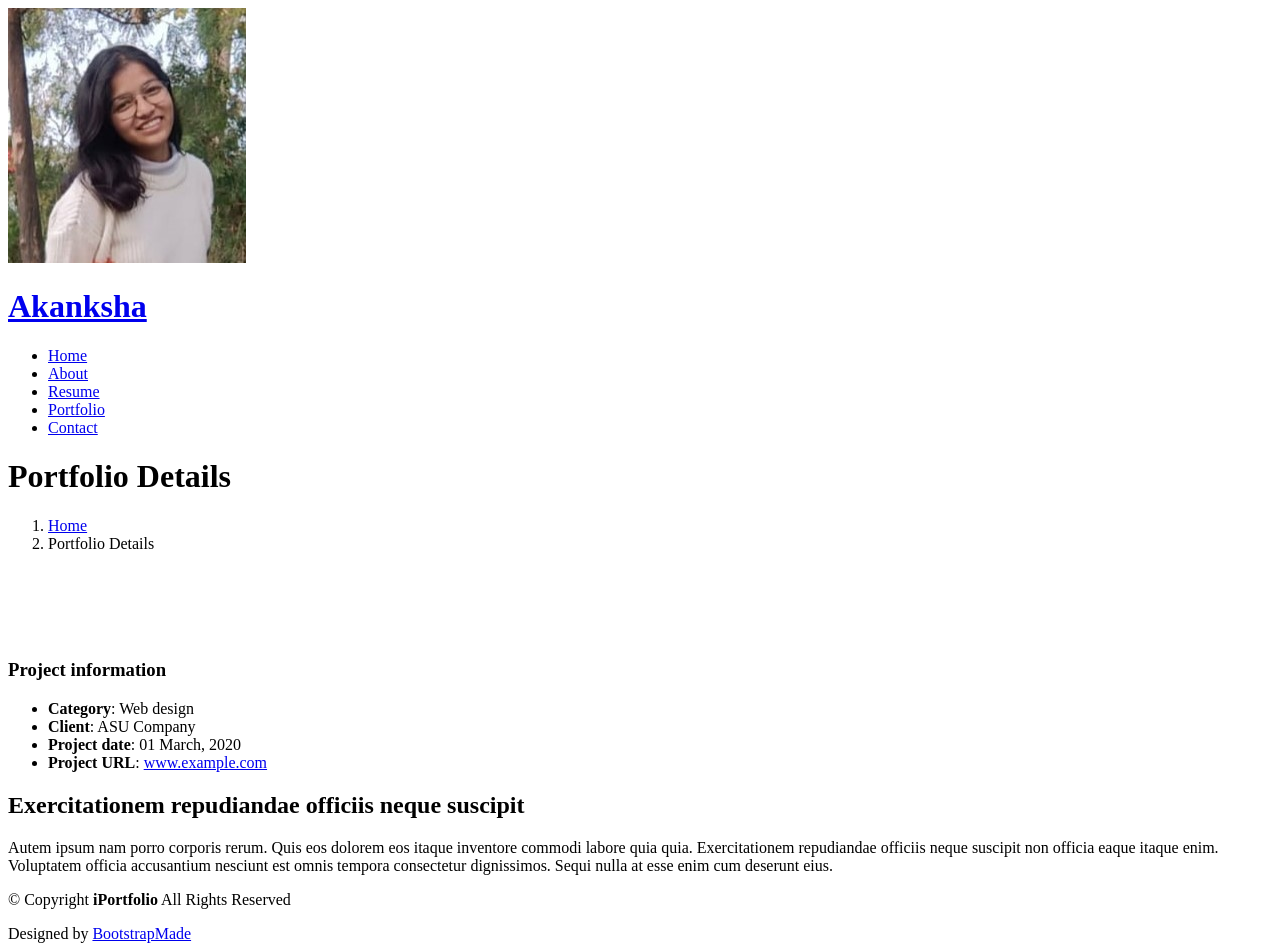
==== portfolio-details.html @ 5bd3c894 "added profile picture" ====
<!DOCTYPE html>
<html lang="en">

<head>
  <meta charset="utf-8">
  <meta content="width=device-width, initial-scale=1.0" name="viewport">
  <title>Portfolio Details - iPortfolio Bootstrap Template</title>
  <meta content="" name="description">
  <meta content="" name="keywords">

  <!-- Favicons -->
  <link href="assets/img/favicon.png" rel="icon">
  <link href="assets/img/apple-touch-icon.png" rel="apple-touch-icon">

  <!-- Fonts -->
  <link href="https://fonts.googleapis.com" rel="preconnect">
  <link href="https://fonts.gstatic.com" rel="preconnect" crossorigin>
  <link href="https://fonts.googleapis.com/css2?family=Roboto:ital,wght@0,100;0,300;0,400;0,500;0,700;0,900;1,100;1,300;1,400;1,500;1,700;1,900&family=Poppins:ital,wght@0,100;0,200;0,300;0,400;0,500;0,600;0,700;0,800;0,900;1,100;1,200;1,300;1,400;1,500;1,600;1,700;1,800;1,900&family=Raleway:ital,wght@0,100;0,200;0,300;0,400;0,500;0,600;0,700;0,800;0,900;1,100;1,200;1,300;1,400;1,500;1,600;1,700;1,800;1,900&display=swap" rel="stylesheet">

  <!-- Vendor CSS Files -->
  <link href="assets/vendor/bootstrap/css/bootstrap.min.css" rel="stylesheet">
  <link href="assets/vendor/bootstrap-icons/bootstrap-icons.css" rel="stylesheet">
  <link href="assets/vendor/aos/aos.css" rel="stylesheet">
  <link href="assets/vendor/glightbox/css/glightbox.min.css" rel="stylesheet">
  <link href="assets/vendor/swiper/swiper-bundle.min.css" rel="stylesheet">

  <!-- Main CSS File -->
  <link href="assets/css/main.css" rel="stylesheet">

  <!-- =======================================================
  * Template Name: iPortfolio
  * Template URL: https://bootstrapmade.com/iportfolio-bootstrap-portfolio-websites-template/
  * Updated: Jun 29 2024 with Bootstrap v5.3.3
  * Author: BootstrapMade.com
  * License: https://bootstrapmade.com/license/
  ======================================================== -->
</head>

<body class="portfolio-details-page">

  <header id="header" class="header dark-background d-flex flex-column">
    <i class="header-toggle d-xl-none bi bi-list"></i>

    <div class="profile-img">
      <img src="assets/img/my-profile-img.jpeg" alt="" class="img-fluid rounded-circle">
    </div>

    <a href="index.html" class="logo d-flex align-items-center justify-content-center">
      <!-- Uncomment the line below if you also wish to use an image logo -->
      <!-- <img src="assets/img/logo.png" alt=""> -->
      <h1 class="sitename">Akanksha</h1>
    </a>

    <div class="social-links text-center">
      <a href="mailto:ak.t.kree@gmail.com" class="gmail"><i class="bi bi-envelope"></i> <i class="bi bi-google"></i></a>
      <a href="#" class="github"><i class="bi bi-github"></i></a>
      <a href="#" class="linkedin"><i class="bi bi-linkedin"></i></a>
    </div>

    <nav id="navmenu" class="navmenu">
      <ul>
        <li><a href="#hero"><i class="bi bi-house navicon"></i>Home</a></li>
        <li><a href="#about"><i class="bi bi-person navicon"></i> About</a></li>
        <li><a href="#resume"><i class="bi bi-file-earmark-text navicon"></i> Resume</a></li>
        <li><a href="#portfolio"><i class="bi bi-images navicon"></i> Portfolio</a></li>
        <li><a href="#contact"><i class="bi bi-envelope navicon"></i> Contact</a></li>
      </ul>
    </nav>

  </header>

  <main class="main">

    <!-- Page Title -->
    <div class="page-title dark-background">
      <div class="container d-lg-flex justify-content-between align-items-center">
        <h1 class="mb-2 mb-lg-0">Portfolio Details</h1>
        <nav class="breadcrumbs">
          <ol>
            <li><a href="index.html">Home</a></li>
            <li class="current">Portfolio Details</li>
          </ol>
        </nav>
      </div>
    </div><!-- End Page Title -->

    <!-- Portfolio Details Section -->
    <section id="portfolio-details" class="portfolio-details section">

      <div class="container" data-aos="fade-up" data-aos-delay="100">

        <div class="row gy-4">

          <div class="col-lg-8">
            <div class="portfolio-details-slider swiper init-swiper">

              <script type="application/json" class="swiper-config">
                {
                  "loop": true,
                  "speed": 600,
                  "autoplay": {
                    "delay": 5000
                  },
                  "slidesPerView": "auto",
                  "pagination": {
                    "el": ".swiper-pagination",
                    "type": "bullets",
                    "clickable": true
                  }
                }
              </script>

              <div class="swiper-wrapper align-items-center">

                <div class="swiper-slide">
                  <img src="assets/img/portfolio/app-1.jpg" alt="">
                </div>

                <div class="swiper-slide">
                  <img src="assets/img/portfolio/product-1.jpg" alt="">
                </div>

                <div class="swiper-slide">
                  <img src="assets/img/portfolio/branding-1.jpg" alt="">
                </div>

                <div class="swiper-slide">
                  <img src="assets/img/portfolio/books-1.jpg" alt="">
                </div>

              </div>
              <div class="swiper-pagination"></div>
            </div>
          </div>

          <div class="col-lg-4">
            <div class="portfolio-info" data-aos="fade-up" data-aos-delay="200">
              <h3>Project information</h3>
              <ul>
                <li><strong>Category</strong>: Web design</li>
                <li><strong>Client</strong>: ASU Company</li>
                <li><strong>Project date</strong>: 01 March, 2020</li>
                <li><strong>Project URL</strong>: <a href="#">www.example.com</a></li>
              </ul>
            </div>
            <div class="portfolio-description" data-aos="fade-up" data-aos-delay="300">
              <h2>Exercitationem repudiandae officiis neque suscipit</h2>
              <p>
                Autem ipsum nam porro corporis rerum. Quis eos dolorem eos itaque inventore commodi labore quia quia. Exercitationem repudiandae officiis neque suscipit non officia eaque itaque enim. Voluptatem officia accusantium nesciunt est omnis tempora consectetur dignissimos. Sequi nulla at esse enim cum deserunt eius.
              </p>
            </div>
          </div>

        </div>

      </div>

    </section><!-- /Portfolio Details Section -->

  </main>

  <footer id="footer" class="footer position-relative light-background">

    <div class="container">
      <div class="copyright text-center ">
        <p>© <span>Copyright</span> <strong class="px-1 sitename">iPortfolio</strong> <span>All Rights Reserved</span></p>
      </div>
      <div class="credits">
        <!-- All the links in the footer should remain intact. -->
        <!-- You can delete the links only if you've purchased the pro version. -->
        <!-- Licensing information: https://bootstrapmade.com/license/ -->
        <!-- Purchase the pro version with working PHP/AJAX contact form: [buy-url] -->
        Designed by <a href="https://bootstrapmade.com/">BootstrapMade</a>
      </div>
    </div>

  </footer>

  <!-- Scroll Top -->
  <a href="#" id="scroll-top" class="scroll-top d-flex align-items-center justify-content-center"><i class="bi bi-arrow-up-short"></i></a>

  <!-- Preloader -->
  <div id="preloader"></div>

  <!-- Vendor JS Files -->
  <script src="assets/vendor/bootstrap/js/bootstrap.bundle.min.js"></script>
  <script src="assets/vendor/php-email-form/validate.js"></script>
  <script src="assets/vendor/aos/aos.js"></script>
  <script src="assets/vendor/typed.js/typed.umd.js"></script>
  <script src="assets/vendor/purecounter/purecounter_vanilla.js"></script>
  <script src="assets/vendor/waypoints/noframework.waypoints.js"></script>
  <script src="assets/vendor/glightbox/js/glightbox.min.js"></script>
  <script src="assets/vendor/imagesloaded/imagesloaded.pkgd.min.js"></script>
  <script src="assets/vendor/isotope-layout/isotope.pkgd.min.js"></script>
  <script src="assets/vendor/swiper/swiper-bundle.min.js"></script>

  <!-- Main JS File -->
  <script src="assets/js/main.js"></script>

</body>

</html>
---- assets/css/main.css ----
/**
* Template Name: iPortfolio
* Template URL: https://bootstrapmade.com/iportfolio-bootstrap-portfolio-websites-template/
* Updated: Jun 29 2024 with Bootstrap v5.3.3
* Author: BootstrapMade.com
* License: https://bootstrapmade.com/license/
*/

/*--------------------------------------------------------------
# Font & Color Variables
# Help: https://bootstrapmade.com/color-system/
--------------------------------------------------------------*/
/* Fonts */
:root {
  --default-font: "Roboto",  system-ui, -apple-system, "Segoe UI", Roboto, "Helvetica Neue", Arial, "Noto Sans", "Liberation Sans", sans-serif, "Apple Color Emoji", "Segoe UI Emoji", "Segoe UI Symbol", "Noto Color Emoji";
  --heading-font: "Raleway",  sans-serif;
  --nav-font: "Poppins",  sans-serif;
}

/* Global Colors - The following color variables are used throughout the website. Updating them here will change the color scheme of the entire website */
:root { 
  --background-color: #ffffff; /* Background color for the entire website, including individual sections */
  --default-color: #272829; /* Default color used for the majority of the text content across the entire website */
  --heading-color: #050d18; /* Color for headings, subheadings and title throughout the website */
  --accent-color: #149ddd; /* Accent color that represents your brand on the website. It's used for buttons, links, and other elements that need to stand out */
  --surface-color: #ffffff; /* The surface color is used as a background of boxed elements within sections, such as cards, icon boxes, or other elements that require a visual separation from the global background. */
  --contrast-color: #ffffff; /* Contrast color for text, ensuring readability against backgrounds of accent, heading, or default colors. */
}

/* Nav Menu Colors - The following color variables are used specifically for the navigation menu. They are separate from the global colors to allow for more customization options */
:root {
  --nav-color: #a8a9b4;  /* The default color of the main navmenu links */
  --nav-hover-color: #ffffff; /* Applied to main navmenu links when they are hovered over or active */
  --nav-mobile-background-color: #040b14; /* Used as the background color for mobile navigation menu */
  --nav-dropdown-background-color: #040b14; /* Used as the background color for dropdown items that appear when hovering over primary navigation items */
  --nav-dropdown-color: #a8a9b4; /* Used for navigation links of the dropdown items in the navigation menu. */
  --nav-dropdown-hover-color: #ffffff; /* Similar to --nav-hover-color, this color is applied to dropdown navigation links when they are hovered over. */
}

/* Color Presets - These classes override global colors when applied to any section or element, providing reuse of the sam color scheme. */

.light-background {
  --background-color: #f4fafd;
  --surface-color: #ffffff;
}

.dark-background {
  --background-color: #040b14;
  --default-color: #ffffff;
  --heading-color: #ffffff;
  --surface-color: #151f2b;
  --contrast-color: #ffffff;
}

/* Smooth scroll */
:root {
  scroll-behavior: smooth;
}

/*--------------------------------------------------------------
# General Styling & Shared Classes
--------------------------------------------------------------*/
body {
  color: var(--default-color);
  background-color: var(--background-color);
  font-family: var(--default-font);
}

a {
  color: var(--accent-color);
  text-decoration: none;
  transition: 0.3s;
}

a:hover {
  color: color-mix(in srgb, var(--accent-color), transparent 25%);
  text-decoration: none;
}

h1,
h2,
h3,
h4,
h5,
h6 {
  color: var(--heading-color);
  font-family: var(--heading-font);
}

/* PHP Email Form Messages
------------------------------*/
.php-email-form .error-message {
  display: none;
  background: #df1529;
  color: #ffffff;
  text-align: left;
  padding: 15px;
  margin-bottom: 24px;
  font-weight: 600;
}

.php-email-form .sent-message {
  display: none;
  color: #ffffff;
  background: #059652;
  text-align: center;
  padding: 15px;
  margin-bottom: 24px;
  font-weight: 600;
}

.php-email-form .loading {
  display: none;
  background: var(--surface-color);
  text-align: center;
  padding: 15px;
  margin-bottom: 24px;
}

.php-email-form .loading:before {
  content: "";
  display: inline-block;
  border-radius: 50%;
  width: 24px;
  height: 24px;
  margin: 0 10px -6px 0;
  border: 3px solid var(--accent-color);
  border-top-color: var(--surface-color);
  animation: php-email-form-loading 1s linear infinite;
}

@keyframes php-email-form-loading {
  0% {
    transform: rotate(0deg);
  }

  100% {
    transform: rotate(360deg);
  }
}

/*--------------------------------------------------------------
# Global Header
--------------------------------------------------------------*/
.header {
  color: var(--default-color);
  background-color: var(--background-color);
  position: fixed;
  top: 0;
  left: 0;
  bottom: 0;
  padding: 0 15px;
  width: 300px;
  transition: all ease-in-out 0.3s;
  overflow-y: auto;
  z-index: 997;
  border-right: 1px solid color-mix(in srgb, var(--default-color), transparent 90%);
}

.header .profile-img img {
  margin: 15px auto;
  display: block;
  width: 120px;
  border: 8px solid color-mix(in srgb, var(--default-color), transparent 85%);
}

.header .logo {
  line-height: 1;
  margin-bottom: 15px;
}

.header .logo img {
  max-height: 32px;
  margin-right: 8px;
}

.header .logo h1 {
  font-size: 24px;
  margin: 0;
  font-weight: 700;
  color: var(--heading-color);
}

.header .social-links {
  margin: 0 0 20px 0;
}

.header .social-links a {
  font-size: 16px;
  display: inline-flex;
  align-items: center;
  justify-content: center;
  background: color-mix(in srgb, var(--default-color), transparent 90%);
  color: var(--default-color);
  margin: 0 2px;
  border-radius: 50%;
  text-align: center;
  width: 40px;
  height: 40px;
  transition: 0.3s;
}

.header .social-links a:hover {
  color: var(--contrast-color);
  background: var(--accent-color);
}

@media (min-width: 1200px) {

  .header~main,
  .header~#footer {
    margin-left: 300px;
  }
}

@media (max-width: 1199px) {
  .header {
    left: -100%;
  }
}

.header.header-show {
  left: 0;
}

.header .header-toggle {
  color: var(--contrast-color);
  background-color: var(--accent-color);
  font-size: 22px;
  display: flex;
  align-items: center;
  justify-content: center;
  width: 40px;
  height: 40px;
  border-radius: 50%;
  cursor: pointer;
  position: fixed;
  top: 15px;
  right: 15px;
  z-index: 9999;
  transition: background-color 0.3s;
}

.header .header-toggle:hover {
  color: var(--contrast-color);
  background-color: color-mix(in srgb, var(--accent-color) 90%, white 15%);
}

/*--------------------------------------------------------------
# Navigation Menu
--------------------------------------------------------------*/
.mobile-nav-toggle {
  display: none;
}

.navmenu {
  padding: 0;
  z-index: 9997;
}

.navmenu ul {
  list-style: none;
  padding: 0 0 20px 0;
  margin: 0;
}

.navmenu a,
.navmenu a:focus {
  color: var(--nav-color);
  padding: 15px 10px;
  font-family: var(--nav-font);
  font-size: 16px;
  font-weight: 400;
  display: flex;
  align-items: center;
  white-space: nowrap;
  transition: 0.3s;
  width: 100%;
}

.navmenu a .navicon,
.navmenu a:focus .navicon {
  font-size: 20px;
  margin-right: 10px;
}

.navmenu a .toggle-dropdown,
.navmenu a:focus .toggle-dropdown {
  font-size: 12px;
  line-height: 0;
  margin-left: auto;
  width: 30px;
  height: 30px;
  display: flex;
  align-items: center;
  justify-content: center;
  border-radius: 50%;
  transition: 0.3s;
  flex-shrink: 0;
  background-color: color-mix(in srgb, var(--accent-color), transparent 90%);
}

.navmenu a .toggle-dropdown:hover,
.navmenu a:focus .toggle-dropdown:hover {
  background-color: var(--accent-color);
  color: var(--contrast-color);
}

.navmenu a:hover,
.navmenu .active,
.navmenu .active:focus {
  color: var(--nav-hover-color);
}

.navmenu a:hover .navicon,
.navmenu .active .navicon,
.navmenu .active:focus .navicon {
  color: var(--accent-color);
}

.navmenu .active .toggle-dropdown,
.navmenu .active:focus .toggle-dropdown {
  background-color: var(--accent-color);
  color: var(--contrast-color);
  transform: rotate(180deg);
}

.navmenu .dropdown {
  display: block;
}

.navmenu .dropdown a,
.navmenu .dropdown a:focus {
  color: --nav-dropdown-color;
}

.navmenu .dropdown a:hover,
.navmenu .dropdown .active,
.navmenu .dropdown .active:focus {
  color: var(--nav-dropdown-hover-color);
}

.navmenu .dropdown ul {
  position: static;
  display: none;
  z-index: 99;
  padding: 5px 10px;
  margin: 5px 10px;
  background-color: var(--nav-dropdown-background-color);
  border: 1px solid color-mix(in srgb, var(--default-color), transparent 90%);
  box-shadow: none;
  transition: all 0.5s ease-in-out;
}

.navmenu .dropdown ul ul {
  background-color: rgba(33, 37, 41, 0.1);
}

.navmenu .dropdown>.dropdown-active {
  display: block;
  background-color: rgba(33, 37, 41, 0.03);
}

/*--------------------------------------------------------------
# Global Footer
--------------------------------------------------------------*/
.footer {
  color: var(--default-color);
  background-color: var(--background-color);
  font-size: 14px;
  padding: 40px 0;
  position: relative;
  border-top: 1px solid color-mix(in srgb, var(--default-color), transparent 90%);
}

.footer .copyright p {
  margin-bottom: 0;
}

.footer .credits {
  margin-top: 4px;
  font-size: 13px;
  text-align: center;
}

/*--------------------------------------------------------------
# Preloader
--------------------------------------------------------------*/
#preloader {
  position: fixed;
  inset: 0;
  z-index: 999999;
  overflow: hidden;
  background: var(--background-color);
  transition: all 0.6s ease-out;
}

#preloader:before {
  content: "";
  position: fixed;
  top: calc(50% - 30px);
  left: calc(50% - 30px);
  border: 6px solid #ffffff;
  border-color: var(--accent-color) transparent var(--accent-color) transparent;
  border-radius: 50%;
  width: 60px;
  height: 60px;
  animation: animate-preloader 1.5s linear infinite;
}

@keyframes animate-preloader {
  0% {
    transform: rotate(0deg);
  }

  100% {
    transform: rotate(360deg);
  }
}

/*--------------------------------------------------------------
# Scroll Top Button
--------------------------------------------------------------*/
.scroll-top {
  position: fixed;
  visibility: hidden;
  opacity: 0;
  right: 15px;
  bottom: -15px;
  z-index: 99999;
  background-color: var(--accent-color);
  width: 44px;
  height: 44px;
  border-radius: 50px;
  transition: all 0.4s;
}

.scroll-top i {
  font-size: 24px;
  color: var(--contrast-color);
  line-height: 0;
}

.scroll-top:hover {
  background-color: color-mix(in srgb, var(--accent-color), transparent 20%);
  color: var(--contrast-color);
}

.scroll-top.active {
  visibility: visible;
  opacity: 1;
  bottom: 15px;
}

/*--------------------------------------------------------------
# Disable aos animation delay on mobile devices
--------------------------------------------------------------*/
@media screen and (max-width: 768px) {
  [data-aos-delay] {
    transition-delay: 0 !important;
  }
}

/*--------------------------------------------------------------
# Global Page Titles & Breadcrumbs
--------------------------------------------------------------*/
.page-title {
  color: var(--default-color);
  background-color: var(--background-color);
  padding: 25px 0;
  position: relative;
}

.page-title h1 {
  font-size: 24px;
  font-weight: 700;
}

.page-title .breadcrumbs ol {
  display: flex;
  flex-wrap: wrap;
  list-style: none;
  padding: 0;
  margin: 0;
  font-size: 14px;
  font-weight: 400;
}

.page-title .breadcrumbs ol li+li {
  padding-left: 10px;
}

.page-title .breadcrumbs ol li+li::before {
  content: "/";
  display: inline-block;
  padding-right: 10px;
  color: color-mix(in srgb, var(--default-color), transparent 70%);
}

/*--------------------------------------------------------------
# Global Sections
--------------------------------------------------------------*/
section,
.section {
  color: var(--default-color);
  background-color: var(--background-color);
  padding: 60px 0;
  overflow: clip;
}

/*--------------------------------------------------------------
# Global Section Titles
--------------------------------------------------------------*/
.section-title {
  padding-bottom: 60px;
  position: relative;
}

.section-title h2 {
  font-size: 32px;
  font-weight: 700;
  margin-bottom: 20px;
  padding-bottom: 20px;
  position: relative;
}

.section-title h2:after {
  content: "";
  position: absolute;
  display: block;
  width: 50px;
  height: 3px;
  background: var(--accent-color);
  left: 0;
  bottom: 0;
}

.section-title p {
  margin-bottom: 0;
}

/*--------------------------------------------------------------
# Hero Section
--------------------------------------------------------------*/
.hero {
  width: 100%;
  min-height: 100vh;
  position: relative;
  padding: 80px 0;
  display: flex;
  align-items: center;
  justify-content: center;
}

.hero img {
  position: absolute;
  inset: 0;
  display: block;
  width: 100%;
  height: 100%;
  object-fit: cover;
  z-index: 1;
}

.hero:before {
  content: "";
  background: color-mix(in srgb, var(--background-color), transparent 70%);
  position: absolute;
  inset: 0;
  z-index: 2;
}

.hero .container {
  position: relative;
  z-index: 3;
}

.hero h2 {
  margin: 0;
  font-size: 64px;
  font-weight: 700;
}

.hero p {
  margin: 5px 0 0 0;
  font-size: 26px;
}

.hero p span {
  letter-spacing: 1px;
  border-bottom: 2px solid var(--accent-color);
}

.hero .social-links {
  margin-top: 25px;
}

.hero .social-links a {
  font-size: 24px;
  display: inline-block;
  color: color-mix(in srgb, var(--default-color), transparent 50%);
  line-height: 1;
  margin-right: 20px;
  transition: 0.3s;
}

.hero .social-links a:hover {
  color: var(--accent-color);
}

@media (max-width: 768px) {
  .hero h2 {
    font-size: 32px;
  }

  .hero p {
    font-size: 20px;
  }
}

/*--------------------------------------------------------------
# About Section
--------------------------------------------------------------*/
.about .content h2 {
  font-weight: 700;
  font-size: 24px;
}

.about .content ul {
  list-style: none;
  padding: 0;
}

.about .content ul li {
  margin-bottom: 20px;
  display: flex;
  align-items: center;
}

.about .content ul strong {
  margin-right: 10px;
}

.about .content ul i {
  font-size: 16px;
  margin-right: 5px;
  color: var(--accent-color);
  line-height: 0;
}

/*--------------------------------------------------------------
# Stats Section
--------------------------------------------------------------*/
.stats .stats-item {
  padding: 30px;
  width: 100%;
}

.stats .stats-item i {
  color: var(--accent-color);
  display: block;
  font-size: 44px;
  float: left;
  line-height: 0;
}

.stats .stats-item .purecounter {
  color: var(--heading-color);
  font-size: 48px;
  line-height: 40px;
  display: block;
  font-weight: 700;
  margin-left: 60px;
}

.stats .stats-item p {
  color: color-mix(in srgb, var(--default-color), transparent 40%);
  padding: 15px 0 0 0;
  margin: 0 0 0 60px;
  font-family: var(--heading-font);
  font-size: 14px;
}

/*--------------------------------------------------------------
# Skills Section
--------------------------------------------------------------*/
.skills .progress {
  height: 60px;
  display: block;
  background: none;
  border-radius: 0;
}

.skills .progress .skill {
  color: var(--heading-color);
  padding: 0;
  margin: 0 0 6px 0;
  text-transform: uppercase;
  display: block;
  font-weight: 600;
  font-family: var(--heading-font);
}

.skills .progress .skill .val {
  float: right;
  font-style: normal;
}

.skills .progress-bar-wrap {
  background: color-mix(in srgb, var(--default-color), transparent 90%);
  height: 10px;
}

.skills .progress-bar {
  width: 1px;
  height: 10px;
  transition: 0.9s;
  background-color: var(--accent-color);
}

/*--------------------------------------------------------------
# Resume Section
--------------------------------------------------------------*/
.resume .resume-title {
  color: var(--heading-color);
  font-size: 26px;
  font-weight: 700;
  margin-top: 20px;
  margin-bottom: 20px;
}

.resume .resume-item {
  padding: 0 0 20px 20px;
  margin-top: -2px;
  border-left: 2px solid var(--accent-color);
  position: relative;
}

.resume .resume-item h4 {
  line-height: 18px;
  font-size: 18px;
  font-weight: 600;
  text-transform: uppercase;
  color: color-mix(in srgb, var(--default-color), transparent 20%);
  margin-bottom: 10px;
}

.resume .resume-item h5 {
  font-size: 16px;
  padding: 5px 15px;
  display: inline-block;
  font-weight: 600;
  margin-bottom: 10px;
}

.resume .resume-item ul {
  padding-left: 20px;
}

.resume .resume-item ul li {
  padding-bottom: 10px;
}

.resume .resume-item:last-child {
  padding-bottom: 0;
}

.resume .resume-item::before {
  content: "";
  position: absolute;
  width: 16px;
  height: 16px;
  border-radius: 50px;
  left: -9px;
  top: 0;
  background: var(--background-color);
  border: 2px solid var(--accent-color);
}

/*--------------------------------------------------------------
# Portfolio Section
--------------------------------------------------------------*/
.portfolio .portfolio-filters {
  padding: 0;
  margin: 0 auto 20px auto;
  list-style: none;
  text-align: center;
}

.portfolio .portfolio-filters li {
  cursor: pointer;
  display: inline-block;
  padding: 0;
  font-size: 14px;
  font-weight: 400;
  margin: 0 10px;
  line-height: 1;
  text-transform: uppercase;
  margin-bottom: 10px;
  transition: all 0.3s ease-in-out;
}

.portfolio .portfolio-filters li:hover,
.portfolio .portfolio-filters li.filter-active {
  color: var(--accent-color);
}

.portfolio .portfolio-filters li:first-child {
  margin-left: 0;
}

.portfolio .portfolio-filters li:last-child {
  margin-right: 0;
}

@media (max-width: 575px) {
  .portfolio .portfolio-filters li {
    font-size: 14px;
    margin: 0 5px;
  }
}

.portfolio .portfolio-content {
  position: relative;
  overflow: hidden;
}

.portfolio .portfolio-content img {
  transition: 0.3s;
}

.portfolio .portfolio-content .portfolio-info {
  opacity: 0;
  position: absolute;
  inset: 0;
  z-index: 3;
  transition: all ease-in-out 0.3s;
  background: rgba(0, 0, 0, 0.6);
  padding: 15px;
}

.portfolio .portfolio-content .portfolio-info h4 {
  font-size: 14px;
  padding: 5px 10px;
  font-weight: 400;
  color: #ffffff;
  display: inline-block;
  background-color: var(--accent-color);
}

.portfolio .portfolio-content .portfolio-info p {
  position: absolute;
  bottom: 10px;
  text-align: center;
  display: inline-block;
  left: 0;
  right: 0;
  font-size: 16px;
  font-weight: 600;
  color: rgba(255, 255, 255, 0.8);
}

.portfolio .portfolio-content .portfolio-info .preview-link,
.portfolio .portfolio-content .portfolio-info .details-link {
  position: absolute;
  left: calc(50% - 40px);
  font-size: 26px;
  top: calc(50% - 14px);
  color: #fff;
  transition: 0.3s;
  line-height: 1.2;
}

.portfolio .portfolio-content .portfolio-info .preview-link:hover,
.portfolio .portfolio-content .portfolio-info .details-link:hover {
  color: var(--accent-color);
}

.portfolio .portfolio-content .portfolio-info .details-link {
  left: 50%;
  font-size: 34px;
  line-height: 0;
}

.portfolio .portfolio-content:hover .portfolio-info {
  opacity: 1;
}

.portfolio .portfolio-content:hover img {
  transform: scale(1.1);
}

/*--------------------------------------------------------------
# Services Section
--------------------------------------------------------------*/
.services .service-item {
  position: relative;
}

.services .service-item .icon {
  background: var(--accent-color);
  display: flex;
  align-items: center;
  justify-content: center;
  width: 54px;
  height: 54px;
  border-radius: 50%;
  transition: 0.5s;
  border: 1px solid var(--accent-color);
  margin-right: 20px;
}

.services .service-item .icon i {
  color: var(--contrast-color);
  font-size: 24px;
  line-height: 0;
}

.services .service-item:hover .icon {
  background: var(--surface-color);
}

.services .service-item:hover .icon i {
  color: var(--accent-color);
}

.services .service-item .title {
  font-weight: 700;
  margin-bottom: 15px;
  font-size: 18px;
}

.services .service-item .title a {
  color: var(--heading-color);
}

.services .service-item .title a:hover {
  color: var(--accent-color);
}

.services .service-item .description {
  line-height: 24px;
  font-size: 14px;
}

/*--------------------------------------------------------------
# Testimonials Section
--------------------------------------------------------------*/
.testimonials .testimonials-carousel,
.testimonials .testimonials-slider {
  overflow: hidden;
}

.testimonials .testimonial-item {
  box-sizing: content-box;
  text-align: center;
  min-height: 320px;
}

.testimonials .testimonial-item .testimonial-img {
  width: 90px;
  border-radius: 50%;
  margin: 0 auto;
}

.testimonials .testimonial-item h3 {
  font-size: 18px;
  font-weight: bold;
  margin: 10px 0 5px 0;
}

.testimonials .testimonial-item h4 {
  font-size: 14px;
  color: color-mix(in srgb, var(--default-color), transparent 20%);
  margin: 0;
}

.testimonials .testimonial-item .quote-icon-left,
.testimonials .testimonial-item .quote-icon-right {
  color: color-mix(in srgb, var(--accent-color), transparent 40%);
  font-size: 26px;
  line-height: 0;
}

.testimonials .testimonial-item .quote-icon-left {
  display: inline-block;
  left: -5px;
  position: relative;
}

.testimonials .testimonial-item .quote-icon-right {
  display: inline-block;
  right: -5px;
  position: relative;
  top: 10px;
  transform: scale(-1, -1);
}

.testimonials .testimonial-item p {
  font-style: italic;
  margin: 0 15px 15px 15px;
  padding: 20px;
  background-color: var(--surface-color);
  position: relative;
  margin-bottom: 35px;
  border-radius: 6px;
  box-shadow: 0px 2px 15px rgba(0, 0, 0, 0.1);
}

.testimonials .testimonial-item p::after {
  content: "";
  width: 0;
  height: 0;
  border-top: 20px solid var(--surface-color);
  border-right: 20px solid transparent;
  border-left: 20px solid transparent;
  position: absolute;
  bottom: -20px;
  left: calc(50% - 20px);
}

.testimonials .swiper-wrapper {
  height: auto;
}

.testimonials .swiper-pagination {
  margin-top: 40px;
  position: relative;
}

.testimonials .swiper-pagination .swiper-pagination-bullet {
  width: 12px;
  height: 12px;
  background-color: var(--background-color);
  opacity: 1;
  border: 1px solid var(--accent-color);
}

.testimonials .swiper-pagination .swiper-pagination-bullet-active {
  background-color: var(--accent-color);
}

/*--------------------------------------------------------------
# Contact Section
--------------------------------------------------------------*/
.contact .info-wrap {
  background-color: var(--surface-color);
  box-shadow: 0px 0px 20px rgba(0, 0, 0, 0.1);
  padding: 30px;
}

@media (max-width: 575px) {
  .contact .info-wrap {
    padding: 20px;
  }
}

.contact .info-item {
  margin-bottom: 40px;
}

.contact .info-item i {
  font-size: 20px;
  color: var(--accent-color);
  background: color-mix(in srgb, var(--accent-color), transparent 92%);
  width: 44px;
  height: 44px;
  display: flex;
  justify-content: center;
  align-items: center;
  border-radius: 50px;
  transition: all 0.3s ease-in-out;
  margin-right: 15px;
}

.contact .info-item h3 {
  padding: 0;
  font-size: 18px;
  font-weight: 700;
  margin-bottom: 5px;
}

.contact .info-item p {
  padding: 0;
  margin-bottom: 0;
  font-size: 14px;
}

.contact .info-item:hover i {
  background: var(--accent-color);
  color: var(--contrast-color);
}

.contact .php-email-form {
  background-color: var(--surface-color);
  height: 100%;
  padding: 30px;
  box-shadow: 0px 0px 20px rgba(0, 0, 0, 0.1);
}

@media (max-width: 575px) {
  .contact .php-email-form {
    padding: 20px;
  }
}

.contact .php-email-form input[type=text],
.contact .php-email-form input[type=email],
.contact .php-email-form textarea {
  font-size: 14px;
  padding: 10px 15px;
  box-shadow: none;
  border-radius: 0;
  color: var(--default-color);
  background-color: var(--surface-color);
  border-color: color-mix(in srgb, var(--default-color), transparent 80%);
}

.contact .php-email-form input[type=text]:focus,
.contact .php-email-form input[type=email]:focus,
.contact .php-email-form textarea:focus {
  border-color: var(--accent-color);
}

.contact .php-email-form input[type=text]::placeholder,
.contact .php-email-form input[type=email]::placeholder,
.contact .php-email-form textarea::placeholder {
  color: color-mix(in srgb, var(--default-color), transparent 70%);
}

.contact .php-email-form button[type=submit] {
  color: var(--contrast-color);
  background: var(--accent-color);
  border: 0;
  padding: 10px 30px;
  transition: 0.4s;
  border-radius: 50px;
}

.contact .php-email-form button[type=submit]:hover {
  background: color-mix(in srgb, var(--accent-color), transparent 25%);
}

/*--------------------------------------------------------------
# Portfolio Details Section
--------------------------------------------------------------*/
.portfolio-details .portfolio-details-slider img {
  width: 100%;
}

.portfolio-details .portfolio-details-slider .swiper-pagination {
  margin-top: 20px;
  position: relative;
}

.portfolio-details .portfolio-details-slider .swiper-pagination .swiper-pagination-bullet {
  width: 12px;
  height: 12px;
  background-color: color-mix(in srgb, var(--default-color), transparent 85%);
  opacity: 1;
}

.portfolio-details .portfolio-details-slider .swiper-pagination .swiper-pagination-bullet-active {
  background-color: var(--accent-color);
}

.portfolio-details .portfolio-info {
  padding: 30px;
  box-shadow: 0px 0 30px rgba(0, 0, 0, 0.1);
}

.portfolio-details .portfolio-info h3 {
  font-size: 22px;
  font-weight: 700;
  margin-bottom: 20px;
  padding-bottom: 20px;
  border-bottom: 1px solid color-mix(in srgb, var(--default-color), transparent 85%);
}

.portfolio-details .portfolio-info ul {
  list-style: none;
  padding: 0;
  font-size: 15px;
}

.portfolio-details .portfolio-info ul li+li {
  margin-top: 10px;
}

.portfolio-details .portfolio-description {
  padding-top: 30px;
}

.portfolio-details .portfolio-description h2 {
  font-size: 26px;
  font-weight: 700;
  margin-bottom: 20px;
}

.portfolio-details .portfolio-description p {
  padding: 0;
  color: color-mix(in srgb, var(--default-color), transparent 30%);
}

/*--------------------------------------------------------------
# Service Details Section
--------------------------------------------------------------*/
.service-details .services-list {
  padding: 10px 30px;
  border: 1px solid color-mix(in srgb, var(--default-color), transparent 90%);
  margin-bottom: 20px;
}

.service-details .services-list a {
  display: block;
  line-height: 1;
  padding: 8px 0 8px 15px;
  border-left: 3px solid color-mix(in srgb, var(--default-color), transparent 70%);
  margin: 20px 0;
  color: color-mix(in srgb, var(--default-color), transparent 20%);
  transition: 0.3s;
}

.service-details .services-list a.active {
  color: var(--heading-color);
  font-weight: 700;
  border-color: var(--accent-color);
}

.service-details .services-list a:hover {
  border-color: var(--accent-color);
}

.service-details .services-img {
  margin-bottom: 20px;
}

.service-details h3 {
  font-size: 26px;
  font-weight: 700;
}

.service-details h4 {
  font-size: 20px;
  font-weight: 700;
}

.service-details p {
  font-size: 15px;
}

.service-details ul {
  list-style: none;
  padding: 0;
  font-size: 15px;
}

.service-details ul li {
  padding: 5px 0;
  display: flex;
  align-items: center;
}

.service-details ul i {
  font-size: 20px;
  margin-right: 8px;
  color: var(--accent-color);
}

/*--------------------------------------------------------------
# Starter Section Section
--------------------------------------------------------------*/
.starter-section {
  /* Add your styles here */
}
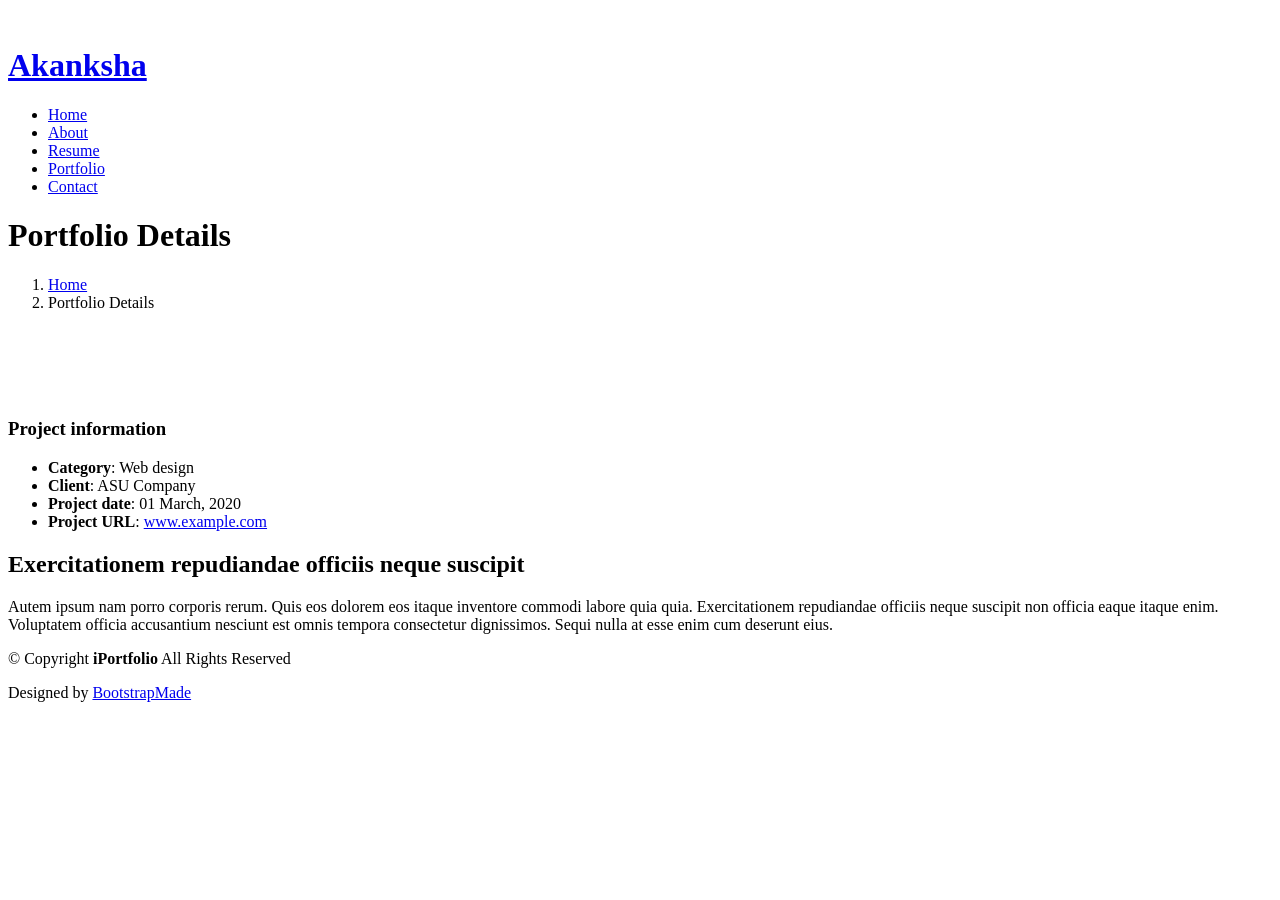
==== commit fba05c22: "added logo" ====
--- a/portfolio-details.html
+++ b/portfolio-details.html
@@ -9,8 +9,8 @@
   <meta content="" name="keywords">
 
   <!-- Favicons -->
-  <link href="assets/img/favicon.png" rel="icon">
-  <link href="assets/img/apple-touch-icon.png" rel="apple-touch-icon">
+  <link href="assets/img/logo.png" rel="icon">
+  <link href="assets/img/logo.png" rel="apple-touch-icon">
 
   <!-- Fonts -->
   <link href="https://fonts.googleapis.com" rel="preconnect">
@@ -52,9 +52,9 @@
     </a>
 
     <div class="social-links text-center">
-      <a href="mailto:ak.t.kree@gmail.com" class="gmail"><i class="bi bi-envelope"></i> <i class="bi bi-google"></i></a>
-      <a href="#" class="github"><i class="bi bi-github"></i></a>
-      <a href="#" class="linkedin"><i class="bi bi-linkedin"></i></a>
+      <a href="mailto:ak.t.kree@gmail.com" class="gmail"><i class="bi bi-envelope"></i></a>
+      <a href="#https://github.com/akanksha-th" class="github"><i class="bi bi-github"></i></a>
+      <a href="#https://www.linkedin.com/in/akanksha--thakur/" class="linkedin"><i class="bi bi-linkedin"></i></a>
     </div>
 
     <nav id="navmenu" class="navmenu">
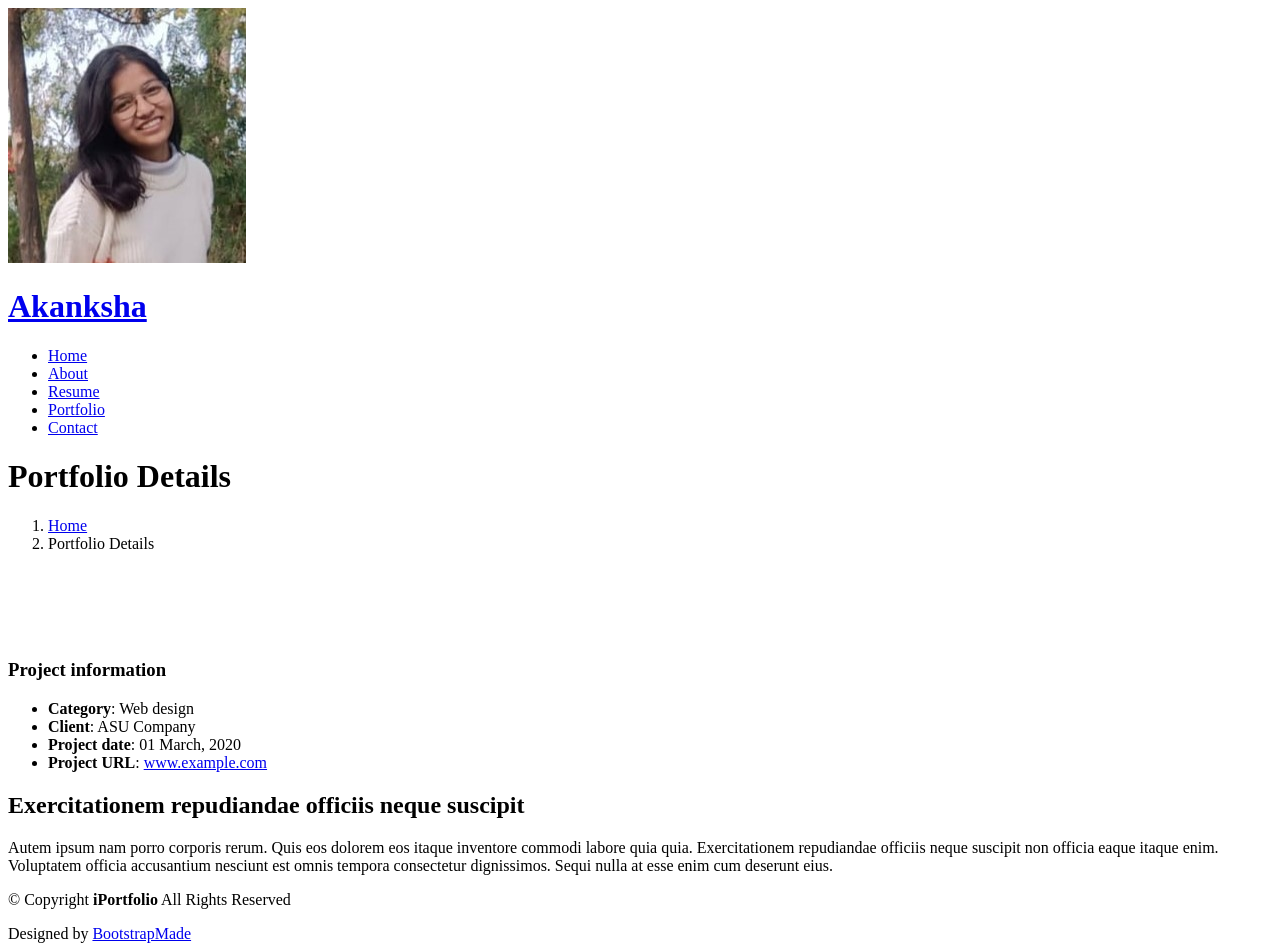
==== commit 520de63a: "corrected link path" ====
--- a/portfolio-details.html
+++ b/portfolio-details.html
@@ -53,8 +53,8 @@
 
     <div class="social-links text-center">
       <a href="mailto:ak.t.kree@gmail.com" class="gmail"><i class="bi bi-envelope"></i></a>
-      <a href="#https://github.com/akanksha-th" class="github"><i class="bi bi-github"></i></a>
-      <a href="#https://www.linkedin.com/in/akanksha--thakur/" class="linkedin"><i class="bi bi-linkedin"></i></a>
+      <a href="https://github.com/akanksha-th" class="github"><i class="bi bi-github"></i></a>
+      <a href="https://www.linkedin.com/in/akanksha--thakur/" class="linkedin"><i class="bi bi-linkedin"></i></a>
     </div>
 
     <nav id="navmenu" class="navmenu">
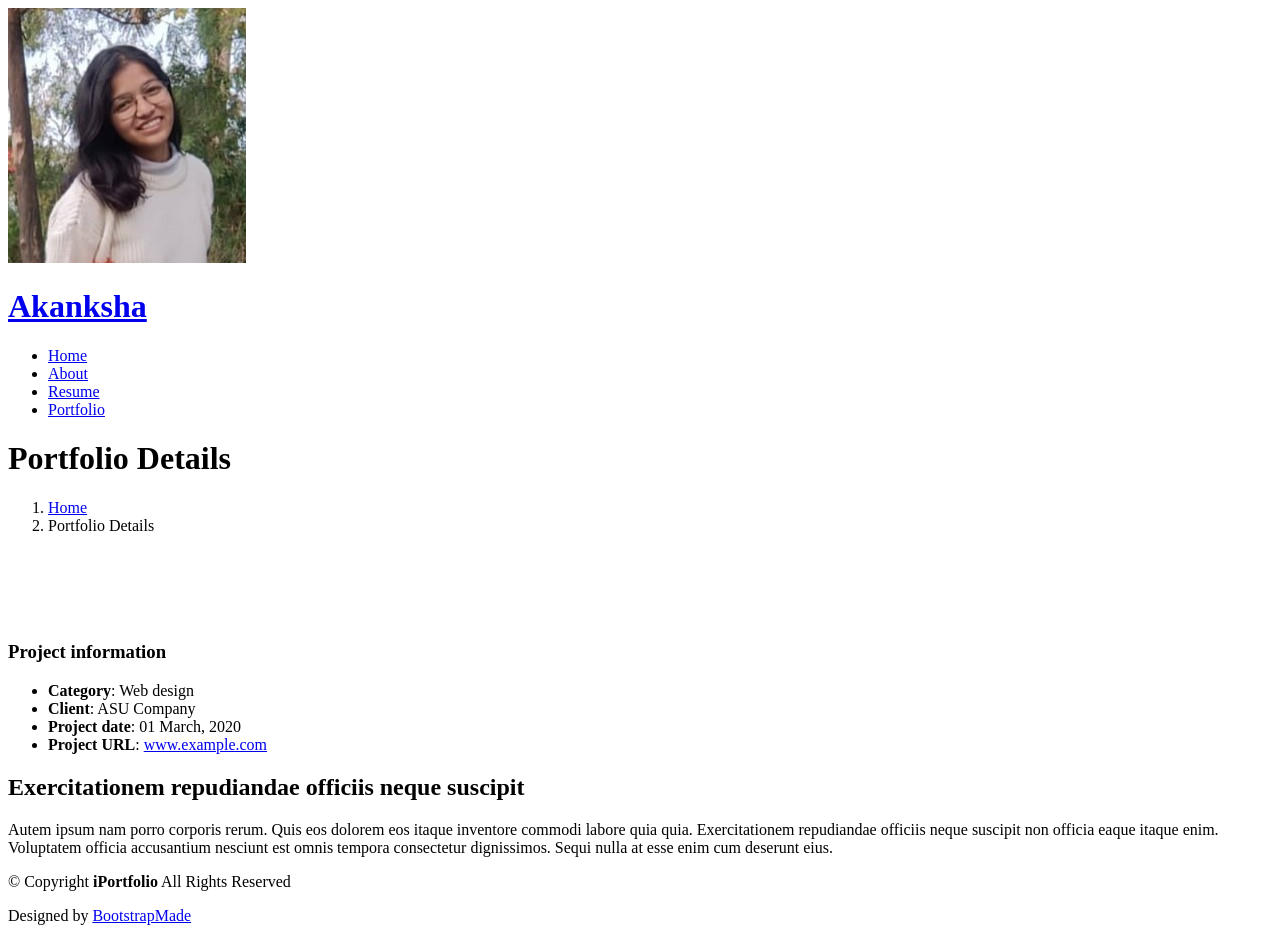
==== commit c5a84f25: "Update portfolio-details.html" ====
--- a/portfolio-details.html
+++ b/portfolio-details.html
@@ -63,7 +63,6 @@
         <li><a href="#about"><i class="bi bi-person navicon"></i> About</a></li>
         <li><a href="#resume"><i class="bi bi-file-earmark-text navicon"></i> Resume</a></li>
         <li><a href="#portfolio"><i class="bi bi-images navicon"></i> Portfolio</a></li>
-        <li><a href="#contact"><i class="bi bi-envelope navicon"></i> Contact</a></li>
       </ul>
     </nav>
 
@@ -199,4 +198,4 @@
 
 </body>
 
-</html>+</html>
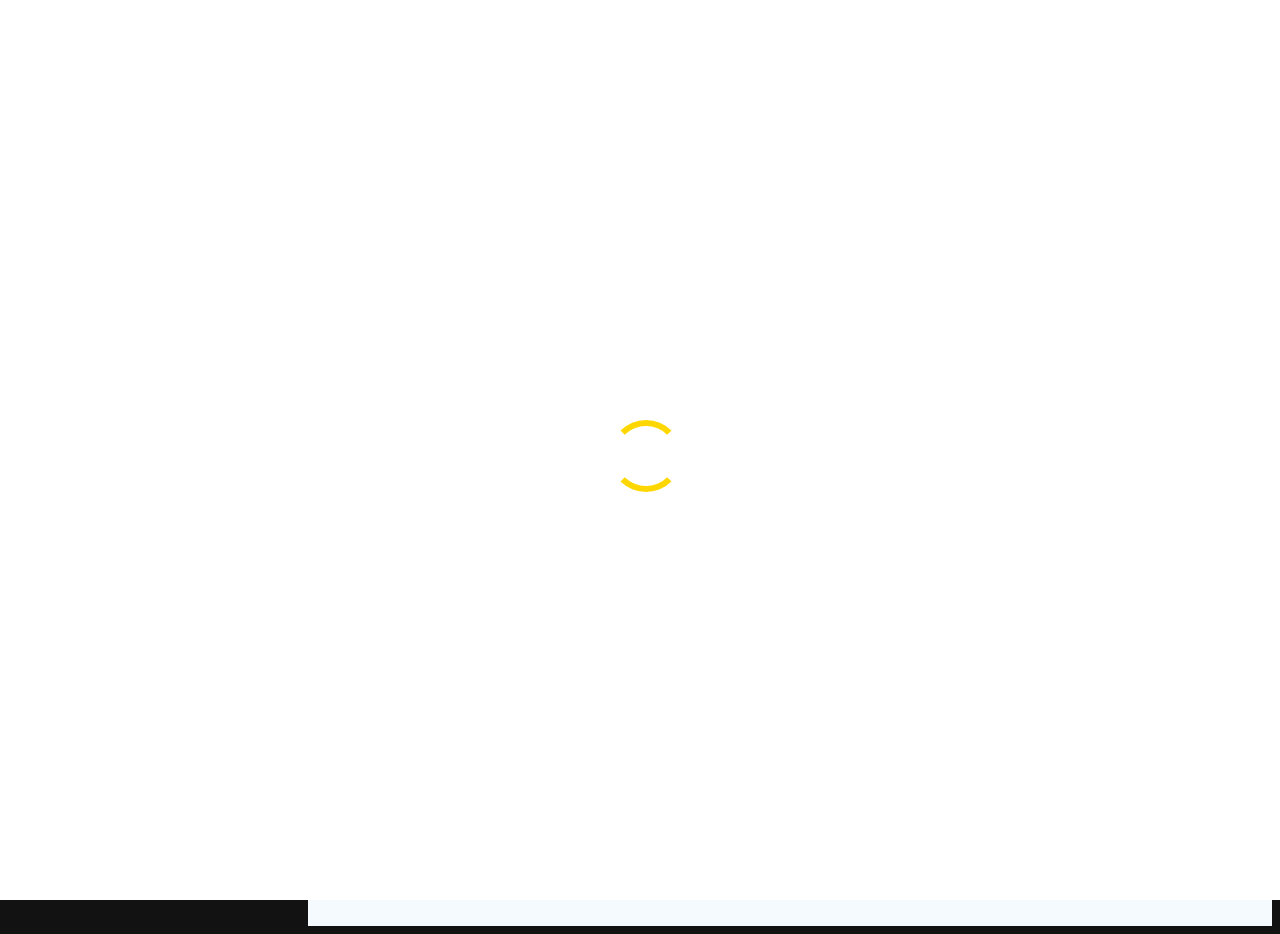
==== commit b7489d10: "Update portfolio-details.html" ====
--- a/portfolio-details.html
+++ b/portfolio-details.html
@@ -15,7 +15,8 @@
   <!-- Fonts -->
   <link href="https://fonts.googleapis.com" rel="preconnect">
   <link href="https://fonts.gstatic.com" rel="preconnect" crossorigin>
-  <link href="https://fonts.googleapis.com/css2?family=Roboto:ital,wght@0,100;0,300;0,400;0,500;0,700;0,900;1,100;1,300;1,400;1,500;1,700;1,900&family=Poppins:ital,wght@0,100;0,200;0,300;0,400;0,500;0,600;0,700;0,800;0,900;1,100;1,200;1,300;1,400;1,500;1,600;1,700;1,800;1,900&family=Raleway:ital,wght@0,100;0,200;0,300;0,400;0,500;0,600;0,700;0,800;0,900;1,100;1,200;1,300;1,400;1,500;1,600;1,700;1,800;1,900&display=swap" rel="stylesheet">
+  <link href="https://fonts.googleapis.com/css2?family=Orbitron:wght@500&family=Roboto&display=swap" rel="stylesheet">
+
 
   <!-- Vendor CSS Files -->
   <link href="assets/vendor/bootstrap/css/bootstrap.min.css" rel="stylesheet">
--- a/assets/css/main.css
+++ b/assets/css/main.css
@@ -29,13 +29,13 @@
 
 /* Nav Menu Colors - The following color variables are used specifically for the navigation menu. They are separate from the global colors to allow for more customization options */
 :root {
-  --nav-color: #a8a9b4;  /* The default color of the main navmenu links */
-  --nav-hover-color: #ffffff; /* Applied to main navmenu links when they are hovered over or active */
-  --nav-mobile-background-color: #040b14; /* Used as the background color for mobile navigation menu */
-  --nav-dropdown-background-color: #040b14; /* Used as the background color for dropdown items that appear when hovering over primary navigation items */
-  --nav-dropdown-color: #a8a9b4; /* Used for navigation links of the dropdown items in the navigation menu. */
-  --nav-dropdown-hover-color: #ffffff; /* Similar to --nav-hover-color, this color is applied to dropdown navigation links when they are hovered over. */
-}
+    --bg-color: #121212;          /* Dark background */
+    --primary-metal: #C0C0C0;    /* Metallic silver text */
+    --accent-color: #FFD700;      /* Gold highlights */
+    --section-bg: #1a1a1a;        /* Slightly lighter section bg */
+    --link-color: #4682B4;        /* Steel blue links */
+}
+
 
 /* Color Presets - These classes override global colors when applied to any section or element, providing reuse of the sam color scheme. */
 
@@ -61,30 +61,24 @@
 # General Styling & Shared Classes
 --------------------------------------------------------------*/
 body {
-  color: var(--default-color);
-  background-color: var(--background-color);
-  font-family: var(--default-font);
+    background-color: var(--bg-color);
+    color: var(--primary-metal);
+    font-family: 'Roboto', sans-serif;
+}
+
+h1, h2, h3 {
+    font-family: 'Orbitron', sans-serif;
+    color: var(--accent-color);
 }
 
 a {
-  color: var(--accent-color);
-  text-decoration: none;
-  transition: 0.3s;
+    color: var(--link-color);
+    text-decoration: none;
 }
 
 a:hover {
-  color: color-mix(in srgb, var(--accent-color), transparent 25%);
-  text-decoration: none;
-}
-
-h1,
-h2,
-h3,
-h4,
-h5,
-h6 {
-  color: var(--heading-color);
-  font-family: var(--heading-font);
+    color: var(--accent-color);
+    transition: 0.3s ease;
 }
 
 /* PHP Email Form Messages
@@ -1272,4 +1266,4 @@
 --------------------------------------------------------------*/
 .starter-section {
   /* Add your styles here */
-}+}
